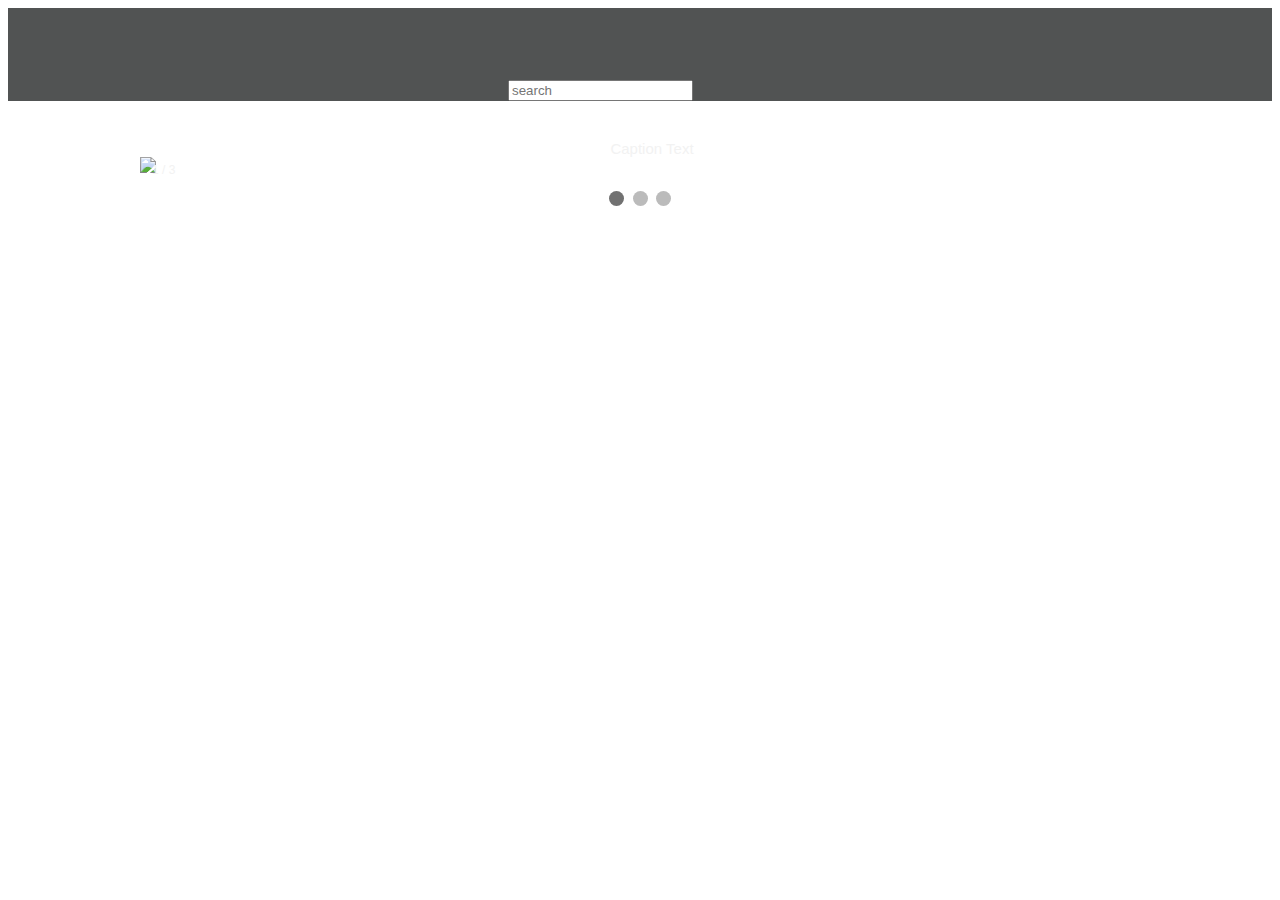
==== index.html @ 249c0993 "first commit" ====
<!DOCTYPE html>
<html lang="en">
<head>
    <meta charset="UTF-8">
    <meta http-equiv="X-UA-Compatible" content="IE=edge">
    <meta name="viewport" content="width=device-width, initial-scale=1.0">
    <title>Document</title>
    <link rel="stylesheet" type="text/css" href="style.css" >
    <script src="https://ajax.googleapis.com/ajax/libs/jquery/3.5.1/jquery.min.js"></script>
    <link href="https://cdn.jsdelivr.net/npm/bootstrap@5.0.1/dist/css/bootstrap.min.css" rel="stylesheet" integrity="sha384-+0n0xVW2eSR5OomGNYDnhzAbDsOXxcvSN1TPprVMTNDbiYZCxYbOOl7+AMvyTG2x" crossorigin="anonymous">
</head>
<body>
    
    <section >
       <br>
       <br>
       <br>
       <br>
       
       <div class="inputsearch">
        <input type="text" class="form-control" placeholder="search" aria-label="search" aria-describedby="addon-wrapping">
      </div>
      </section>
      <br>
      <br>
      <br>
      <div class="slideshow-container">

        <div class="mySlides fade">
          <div class="numbertext">1 / 3</div>
          <img src="https://www.pharmaciepolygone.com/media/image/d2/bf/1ee411caa024f28084e67fd01931.jpeg" style="width:100%">
          <div class="text">Caption Text</div>
        </div>
        
        <div class="mySlides fade">
          <div class="numbertext">2 / 3</div>
          <img src="https://www.pharmaciepolygone.com/media/image/84/a5/ddd36db304eead24b70badd9f525.jpeg" style="width:100%">
          <div class="text">Caption Two</div>
        </div>
        
        <div class="mySlides fade">
          <div class="numbertext">3 / 3</div>
          <img src="https://www.pharmaciepolygone.com/media/image/3f/13/361fc4d6ba26df4ca70700a60b70.jpeg" style="width:100%">
          <div class="text">Caption Three</div>
        </div>
        
        </div>
        <br>
        
        <div style="text-align:center">
          <span class="dot"></span> 
          <span class="dot"></span> 
          <span class="dot"></span> 
        </div>
      
        <script src="main.js"></script>
</body>
</html>
---- style.css ----
section
{
 background-color: rgb(81, 83, 83);
}
.inputsearch
{
    width: 250px;
    margin-left: 500px;
}

{box-sizing: border-box;}
body {font-family: Verdana, sans-serif;}
.mySlides {display: none;}
img {vertical-align: middle;}

/* Slideshow container */
.slideshow-container {
  max-width: 1000px;
  position: relative;
  margin: auto;
}

/* Caption text */
.text {
  color: #f2f2f2;
  font-size: 15px;
  padding: 8px 12px;
  position: absolute;
  bottom: 8px;
  width: 100%;
  text-align: center;
}

/* Number text (1/3 etc) */
.numbertext {
  color: #f2f2f2;
  font-size: 12px;
  padding: 8px 12px;
  position: absolute;
  top: 0;
}

/* The dots/bullets/indicators */
.dot {
  height: 15px;
  width: 15px;
  margin: 0 2px;
  background-color: #bbb;
  border-radius: 50%;
  display: inline-block;
  transition: background-color 0.6s ease;
}

.active {
  background-color: #717171;
}

/* Fading animation */
.fade {
  -webkit-animation-name: fade;
  -webkit-animation-duration: 1.5s;
  animation-name: fade;
  animation-duration: 1.5s;
}

@-webkit-keyframes fade {
  from {opacity: .4} 
  to {opacity: 1}
}

@keyframes fade {
  from {opacity: .4} 
  to {opacity: 1}
}

/* On smaller screens, decrease text size */
@media only screen and (max-width: 300px) {
  .text {font-size: 11px}
}
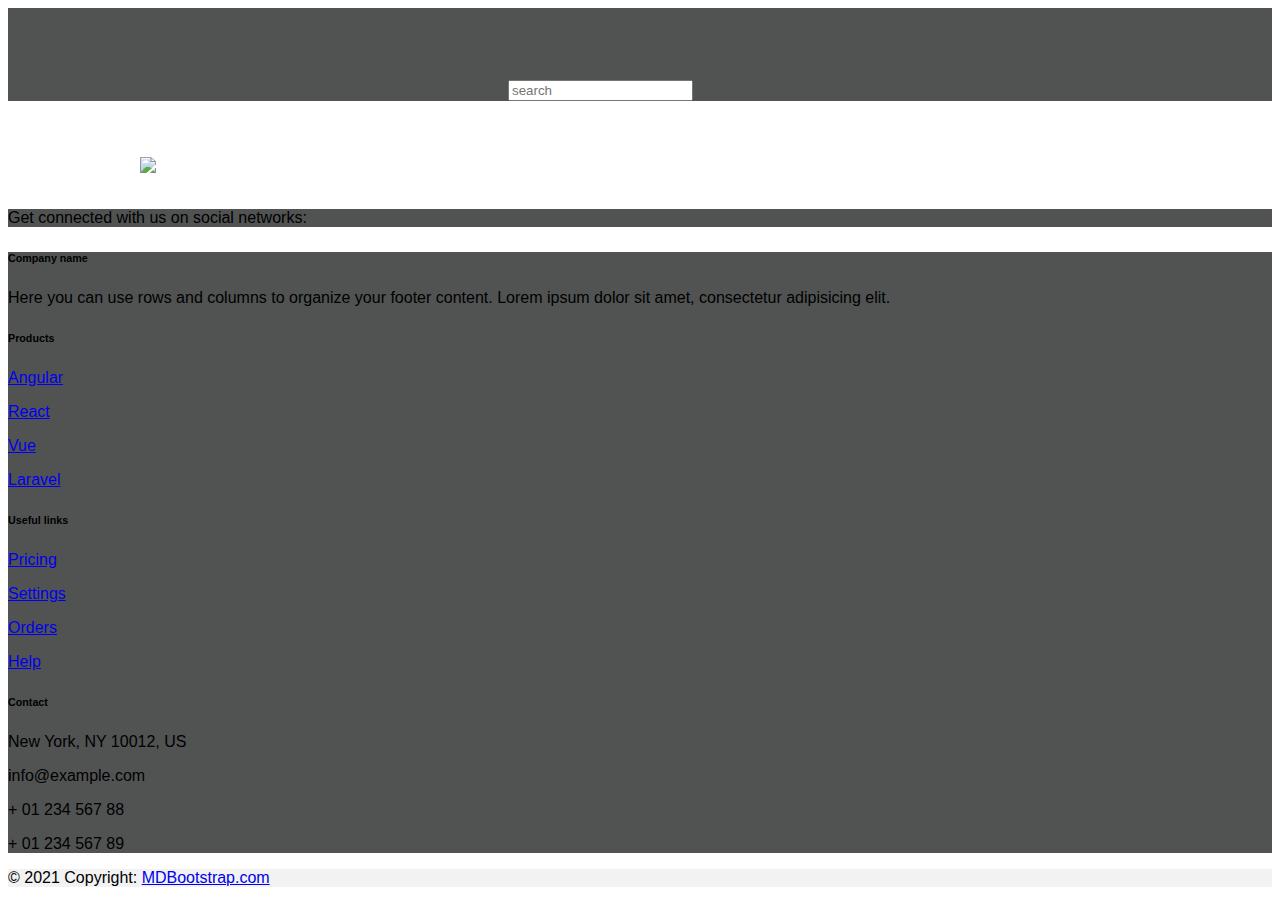
==== commit 819fe701: "v2" ====
--- a/index.html
+++ b/index.html
@@ -1,60 +1,201 @@
 <!DOCTYPE html>
 <html lang="en">
+
 <head>
-    <meta charset="UTF-8">
-    <meta http-equiv="X-UA-Compatible" content="IE=edge">
-    <meta name="viewport" content="width=device-width, initial-scale=1.0">
-    <title>Document</title>
-    <link rel="stylesheet" type="text/css" href="style.css" >
-    <script src="https://ajax.googleapis.com/ajax/libs/jquery/3.5.1/jquery.min.js"></script>
-    <link href="https://cdn.jsdelivr.net/npm/bootstrap@5.0.1/dist/css/bootstrap.min.css" rel="stylesheet" integrity="sha384-+0n0xVW2eSR5OomGNYDnhzAbDsOXxcvSN1TPprVMTNDbiYZCxYbOOl7+AMvyTG2x" crossorigin="anonymous">
+  <meta charset="UTF-8">
+  <meta http-equiv="X-UA-Compatible" content="IE=edge">
+  <meta name="viewport" content="width=device-width, initial-scale=1.0">
+  <title>Document</title>
+  <link rel="stylesheet" type="text/css" href="style.css">
+  <script src="https://ajax.googleapis.com/ajax/libs/jquery/3.5.1/jquery.min.js"></script>
+  <link href="https://cdn.jsdelivr.net/npm/bootstrap@5.0.1/dist/css/bootstrap.min.css" rel="stylesheet"
+    integrity="sha384-+0n0xVW2eSR5OomGNYDnhzAbDsOXxcvSN1TPprVMTNDbiYZCxYbOOl7+AMvyTG2x" crossorigin="anonymous">
 </head>
+
 <body>
+
+  <section>
+    <br>
+    <br>
+    <br>
+    <br>
+
+    <div class="inputsearch">
+      <input type="text" class="form-control" placeholder="search" aria-label="search"
+        aria-describedby="addon-wrapping">
+    </div>
+  </section>
+  <br>
+  <br>
+  <br>
+  <div class="slideshow-container">
+
+    <div class="mySlides fade">
+
+      <img src="https://www.pharmaciepolygone.com/media/image/d2/bf/1ee411caa024f28084e67fd01931.jpeg"
+        style="width:100%">
+
+    </div>
+
+    <div class="mySlides fade">
+
+      <img src="https://www.pharmaciepolygone.com/media/image/84/a5/ddd36db304eead24b70badd9f525.jpeg"
+        style="width:100%">
+
+    </div>
+
+    <div class="mySlides fade">
+
+      <img src="https://www.pharmaciepolygone.com/media/image/3f/13/361fc4d6ba26df4ca70700a60b70.jpeg"
+        style="width:100%">
+
+    </div>
+
+    <div class="mySlides fade">
+
+      <img src="https://www.pharmaciepolygone.com/media/image/6f/a3/d45132d93b7622eb661daadeebee.jpeg"
+        style="width:100%">
+
+    </div>
+
     
-    <section >
-       <br>
-       <br>
-       <br>
-       <br>
-       
-       <div class="inputsearch">
-        <input type="text" class="form-control" placeholder="search" aria-label="search" aria-describedby="addon-wrapping">
+
+  </div>
+  <br>
+
+  <div style="text-align:center">
+    <span class="dot"></span>
+    <span class="dot"></span>
+    <span class="dot"></span>
+    <span class="dot"></span>
+  </div>
+
+  <!-- Footer -->
+  <footer class="text-center text-lg-start bg-light text-muted">
+    <!-- Section: Social media -->
+    <section class="d-flex justify-content-center justify-content-lg-between p-4 border-bottom">
+      <!-- Left -->
+      <div class="me-5 d-none d-lg-block">
+        <span>Get connected with us on social networks:</span>
       </div>
-      </section>
-      <br>
-      <br>
-      <br>
-      <div class="slideshow-container">
-
-        <div class="mySlides fade">
-          <div class="numbertext">1 / 3</div>
-          <img src="https://www.pharmaciepolygone.com/media/image/d2/bf/1ee411caa024f28084e67fd01931.jpeg" style="width:100%">
-          <div class="text">Caption Text</div>
+      <!-- Left -->
+
+      <!-- Right -->
+      <div>
+        <a href="" class="me-4 text-reset">
+          <i class="fab fa-facebook-f"></i>
+        </a>
+        <a href="" class="me-4 text-reset">
+          <i class="fab fa-twitter"></i>
+        </a>
+        <a href="" class="me-4 text-reset">
+          <i class="fab fa-google"></i>
+        </a>
+        <a href="" class="me-4 text-reset">
+          <i class="fab fa-instagram"></i>
+        </a>
+        <a href="" class="me-4 text-reset">
+          <i class="fab fa-linkedin"></i>
+        </a>
+        <a href="" class="me-4 text-reset">
+          <i class="fab fa-github"></i>
+        </a>
+      </div>
+      <!-- Right -->
+    </section>
+    <!-- Section: Social media -->
+
+    <!-- Section: Links  -->
+    <section class="">
+      <div class="container text-center text-md-start mt-5">
+        <!-- Grid row -->
+        <div class="row mt-3">
+          <!-- Grid column -->
+          <div class="col-md-3 col-lg-4 col-xl-3 mx-auto mb-4">
+            <!-- Content -->
+            <h6 class="text-uppercase fw-bold mb-4">
+              <i class="fas fa-gem me-3"></i>Company name
+            </h6>
+            <p>
+              Here you can use rows and columns to organize your footer content. Lorem ipsum
+              dolor sit amet, consectetur adipisicing elit.
+            </p>
+          </div>
+          <!-- Grid column -->
+
+          <!-- Grid column -->
+          <div class="col-md-2 col-lg-2 col-xl-2 mx-auto mb-4">
+            <!-- Links -->
+            <h6 class="text-uppercase fw-bold mb-4">
+              Products
+            </h6>
+            <p>
+              <a href="#!" class="text-reset">Angular</a>
+            </p>
+            <p>
+              <a href="#!" class="text-reset">React</a>
+            </p>
+            <p>
+              <a href="#!" class="text-reset">Vue</a>
+            </p>
+            <p>
+              <a href="#!" class="text-reset">Laravel</a>
+            </p>
+          </div>
+          <!-- Grid column -->
+
+          <!-- Grid column -->
+          <div class="col-md-3 col-lg-2 col-xl-2 mx-auto mb-4">
+            <!-- Links -->
+            <h6 class="text-uppercase fw-bold mb-4">
+              Useful links
+            </h6>
+            <p>
+              <a href="#!" class="text-reset">Pricing</a>
+            </p>
+            <p>
+              <a href="#!" class="text-reset">Settings</a>
+            </p>
+            <p>
+              <a href="#!" class="text-reset">Orders</a>
+            </p>
+            <p>
+              <a href="#!" class="text-reset">Help</a>
+            </p>
+          </div>
+          <!-- Grid column -->
+
+          <!-- Grid column -->
+          <div class="col-md-4 col-lg-3 col-xl-3 mx-auto mb-md-0 mb-4">
+            <!-- Links -->
+            <h6 class="text-uppercase fw-bold mb-4">
+              Contact
+            </h6>
+            <p><i class="fas fa-home me-3"></i> New York, NY 10012, US</p>
+            <p>
+              <i class="fas fa-envelope me-3"></i>
+              info@example.com
+            </p>
+            <p><i class="fas fa-phone me-3"></i> + 01 234 567 88</p>
+            <p><i class="fas fa-print me-3"></i> + 01 234 567 89</p>
+          </div>
+          <!-- Grid column -->
         </div>
-        
-        <div class="mySlides fade">
-          <div class="numbertext">2 / 3</div>
-          <img src="https://www.pharmaciepolygone.com/media/image/84/a5/ddd36db304eead24b70badd9f525.jpeg" style="width:100%">
-          <div class="text">Caption Two</div>
-        </div>
-        
-        <div class="mySlides fade">
-          <div class="numbertext">3 / 3</div>
-          <img src="https://www.pharmaciepolygone.com/media/image/3f/13/361fc4d6ba26df4ca70700a60b70.jpeg" style="width:100%">
-          <div class="text">Caption Three</div>
-        </div>
-        
-        </div>
-        <br>
-        
-        <div style="text-align:center">
-          <span class="dot"></span> 
-          <span class="dot"></span> 
-          <span class="dot"></span> 
-        </div>
-      
-        <script src="main.js"></script>
+        <!-- Grid row -->
+      </div>
+    </section>
+    <!-- Section: Links  -->
+
+    <!-- Copyright -->
+    <div class="text-center p-4" style="background-color: rgba(0, 0, 0, 0.05);">
+      © 2021 Copyright:
+      <a class="text-reset fw-bold" href="https://mdbootstrap.com/">MDBootstrap.com</a>
+    </div>
+    <!-- Copyright -->
+  </footer>
+  <!-- Footer -->
+
+  <script src="main.js"></script>
 </body>
-</html>
-
-
+
+</html>--- a/style.css
+++ b/style.css
@@ -1,4 +1,3 @@
-
 section
 {
  background-color: rgb(81, 83, 83);
@@ -48,7 +47,7 @@
   margin: 0 2px;
   background-color: #bbb;
   border-radius: 50%;
-  display: inline-block;
+  display: hide;
   transition: background-color 0.6s ease;
 }
 
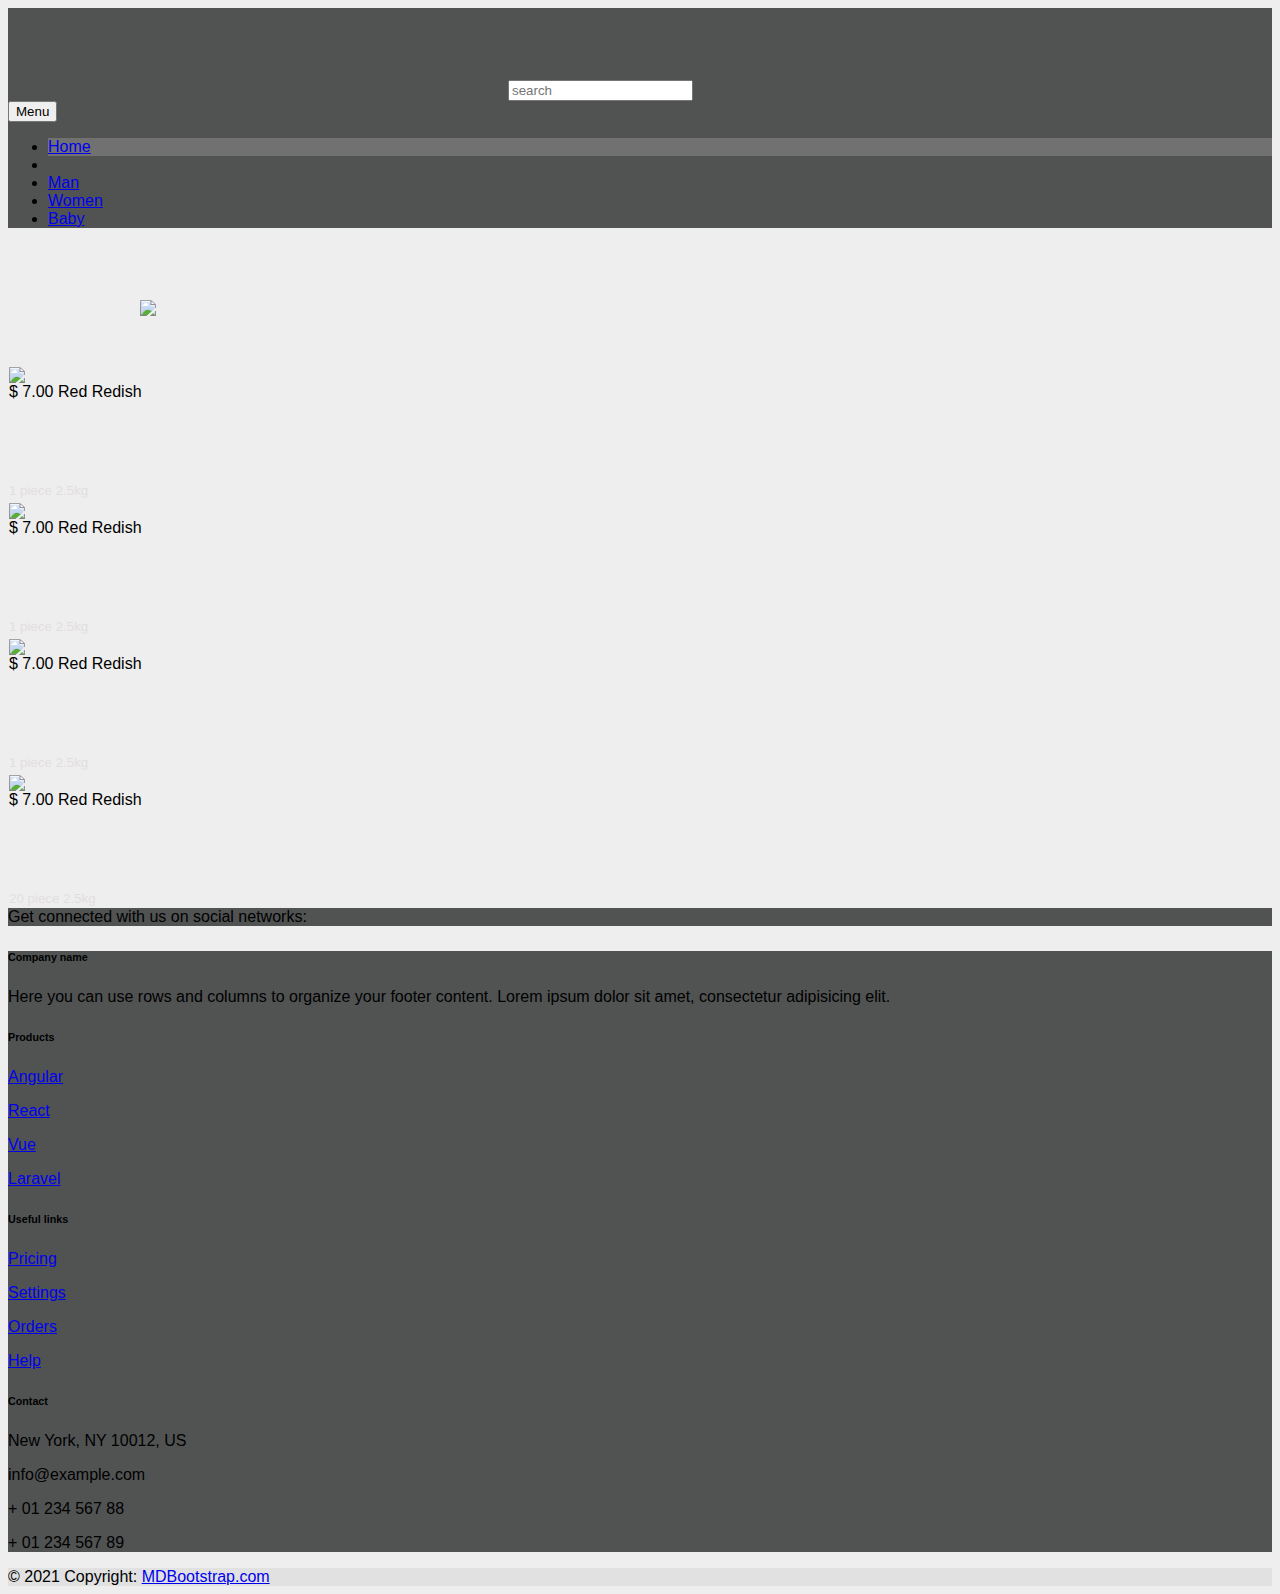
==== commit 84ede33b: "v3" ====
--- a/index.html
+++ b/index.html
@@ -10,10 +10,10 @@
   <script src="https://ajax.googleapis.com/ajax/libs/jquery/3.5.1/jquery.min.js"></script>
   <link href="https://cdn.jsdelivr.net/npm/bootstrap@5.0.1/dist/css/bootstrap.min.css" rel="stylesheet"
     integrity="sha384-+0n0xVW2eSR5OomGNYDnhzAbDsOXxcvSN1TPprVMTNDbiYZCxYbOOl7+AMvyTG2x" crossorigin="anonymous">
+    <script src="https://kit.fontawesome.com/3cbb377a2d.js" crossorigin="anonymous"></script>
 </head>
 
 <body>
-
   <section>
     <br>
     <br>
@@ -24,7 +24,42 @@
       <input type="text" class="form-control" placeholder="search" aria-label="search"
         aria-describedby="addon-wrapping">
     </div>
+
   </section>
+  <section class="ftco-section">
+		<div class="container">
+			<div class="row justify-content-center">
+				<div class="col-md-6 text-center mb-5">
+				
+				</div>
+			</div>
+		</div>
+		
+		
+		<nav class="navbar navbar-expand-lg navbar-dark ftco_navbar bg-dark ftco-navbar-light" id="ftco-navbar">
+	    <div class="container">
+	    
+	      <button class="navbar-toggler" type="button" data-toggle="collapse" data-target="#ftco-nav" aria-controls="ftco-nav" aria-expanded="false" aria-label="Toggle navigation">
+	        <span class="fa fa-bars"></span> Menu
+	      </button>
+			
+	      <div class="collapse navbar-collapse" id="ftco-nav">
+	        <ul class="navbar-nav mr-auto">
+	        	<li class="nav-item active"><a href="#" class="nav-link">Home</a></li>
+	        	<li class="nav-item dropdown">
+  
+            </li>
+	        	<li class="nav-item"><a href="#" class="nav-link">Man</a></li>
+	        	<li class="nav-item"><a href="#" class="nav-link">Women</a></li>
+	          <li class="nav-item"><a href="#" class="nav-link">Baby</a></li>
+	        </ul>
+	      </div>
+	    </div>
+	  </nav>
+    <!-- END nav -->
+    
+
+	</section>
   <br>
   <br>
   <br>
@@ -69,6 +104,62 @@
     <span class="dot"></span>
     <span class="dot"></span>
   </div>
+
+<!-- cards -->
+<div class="wrapper">
+  <div class="container">
+      <div class="row g-1">
+          <div class="col-md-3">
+              <div class="card p-3">
+                  <div class="text-center"> <img src="https://i5.walmartimages.com/asr/3869c82d-5f6e-4d39-8feb-cca23a73bcc5_1.530c097c641fec3ec34c67d48a6fe003.jpeg?odnHeight=450&odnWidth=450&odnBg=ffffff" width="200"> </div>
+                  <div class="product-details"> <span class="font-weight-bold d-block">$ 7.00</span> <span>Red Redish</span>
+                      <div class="buttons d-flex flex-row">
+                          <div class="cart"><i class="fa fa-shopping-cart"></i></div> <button class="btn btn-success cart-button btn-block"><span class="dot">1</span>Add to cart </button>
+                      </div>
+                      <div class="weight"> <small>1 piece 2.5kg</small> </div>
+                  </div>
+              </div>
+          </div>
+          <div class="col-md-3">
+              <div class="card p-3">
+                  <div class="text-center"> <img src="https://i.imgur.com/ZRUetRF.jpg" width="200"> </div>
+                  <div class="product-details"> <span class="font-weight-bold d-block">$ 7.00</span> <span>Red Redish</span>
+                      <div class="buttons d-flex flex-row">
+                          <div class="cart"><i class="fa fa-shopping-cart"></i></div> <button class="btn btn-success cart-button btn-block"><span class="dot">1</span>Add to cart </button>
+                      </div>
+                      <div class="weight"> <small>1 piece 2.5kg</small> </div>
+                  </div>
+              </div>
+          </div>
+          <div class="col-md-3">
+              <div class="card p-3">
+                  <div class="text-center"> <img src="https://i.imgur.com/0M7pldG.jpg" width="200"> </div>
+                  <div class="product-details"> <span class="font-weight-bold d-block">$ 7.00</span> <span>Red Redish</span>
+                      <div class="buttons d-flex flex-row">
+                          <div class="cart"><i class="fa fa-shopping-cart"></i></div> <button class="btn btn-success cart-button btn-block"><span class="dot">1</span>Add to cart </button>
+                      </div>
+                      <div class="weight"> <small>1 piece 2.5kg</small> </div>
+                  </div>
+              </div>
+          </div>
+          <div class="col-md-3">
+              <div class="card p-3">
+                  <div class="text-center"> <img src="https://i.imgur.com/emb60L5.jpg" width="200"> </div>
+                  <div class="product-details"> <span class="font-weight-bold d-block">$ 7.00</span> <span>Red Redish</span>
+                      <div class="buttons d-flex flex-row">
+                          <div class="cart"><i class="fa fa-shopping-cart"></i></div> <button class="btn btn-success cart-button btn-block"><span class="dot">1</span>Add to cart </button>
+                      </div>
+                      <div class="weight"> <small>20 piece 2.5kg</small> </div>
+                  </div>
+              </div>
+          </div>
+      </div>
+  </div>
+</div>
+<!-- cards -->
+  
+
+  
 
   <!-- Footer -->
   <footer class="text-center text-lg-start bg-light text-muted">
--- a/style.css
+++ b/style.css
@@ -77,3 +77,131 @@
 @media only screen and (max-width: 300px) {
   .text {font-size: 11px}
 }
+  
+
+
+
+/* cards*/
+
+body {
+    background: #eee
+}
+
+.wrapper {
+    margin-top: 30px
+}
+
+.card {
+    border: 1px solid #eee;
+    cursor: pointer
+}
+
+.weight {
+    margin-top: -65px;
+    transition: all 0.5s
+}
+
+.weight small {
+    color: #e2dede
+}
+
+.buttons {
+    padding: 10px;
+    background-color: #d6d4d44f;
+    border-radius: 4px;
+    position: relative;
+    margin-top: 7px;
+    opacity: 0;
+    transition: all 0.8s
+}
+
+.dot {
+    height: 14px;
+    width: 14px;
+    background-color: green;
+    border-radius: 50%;
+    position: absolute;
+    left: 27%;
+    display: flex;
+    justify-content: center;
+    align-items: center;
+    font-size: 8px;
+    color: #fff;
+    opacity: 0
+}
+
+.cart-button {
+    height: 48px
+}
+
+.cart-button:focus {
+    box-shadow: none
+}
+
+.cart {
+    position: relative;
+    height: 48px !important;
+    width: 50px;
+    margin-right: 8px;
+    display: flex;
+    justify-content: center;
+    align-items: center;
+    background-color: #fff;
+    padding: 11px;
+    border-radius: 5px;
+    font-size: 14px;
+    transition: 1s ease-in-out;
+    overflow: hidden
+}
+
+.cart-button.clicked span.dot {
+    animation: item 0.3s ease-in forwards
+}
+
+@keyframes item {
+    0% {
+        opacity: 1;
+        top: 30%;
+        left: 30%
+    }
+
+    25% {
+        opacity: 1;
+        left: 26%;
+        top: 0%
+    }
+
+    50% {
+        opacity: 1;
+        left: 23%;
+        top: -22%
+    }
+
+    75% {
+        opacity: 1;
+        left: 19%;
+        top: -18%
+    }
+
+    100% {
+        opacity: 1;
+        left: 14%;
+        top: 28%
+    }
+}
+
+.card:hover .buttons {
+    opacity: 1
+}
+
+.card:hover .weight {
+    margin-top: 10px
+}
+
+.card:hover {
+    transform: scale(1.04);
+    z-index: 2;
+    overflow: hidden
+}
+
+
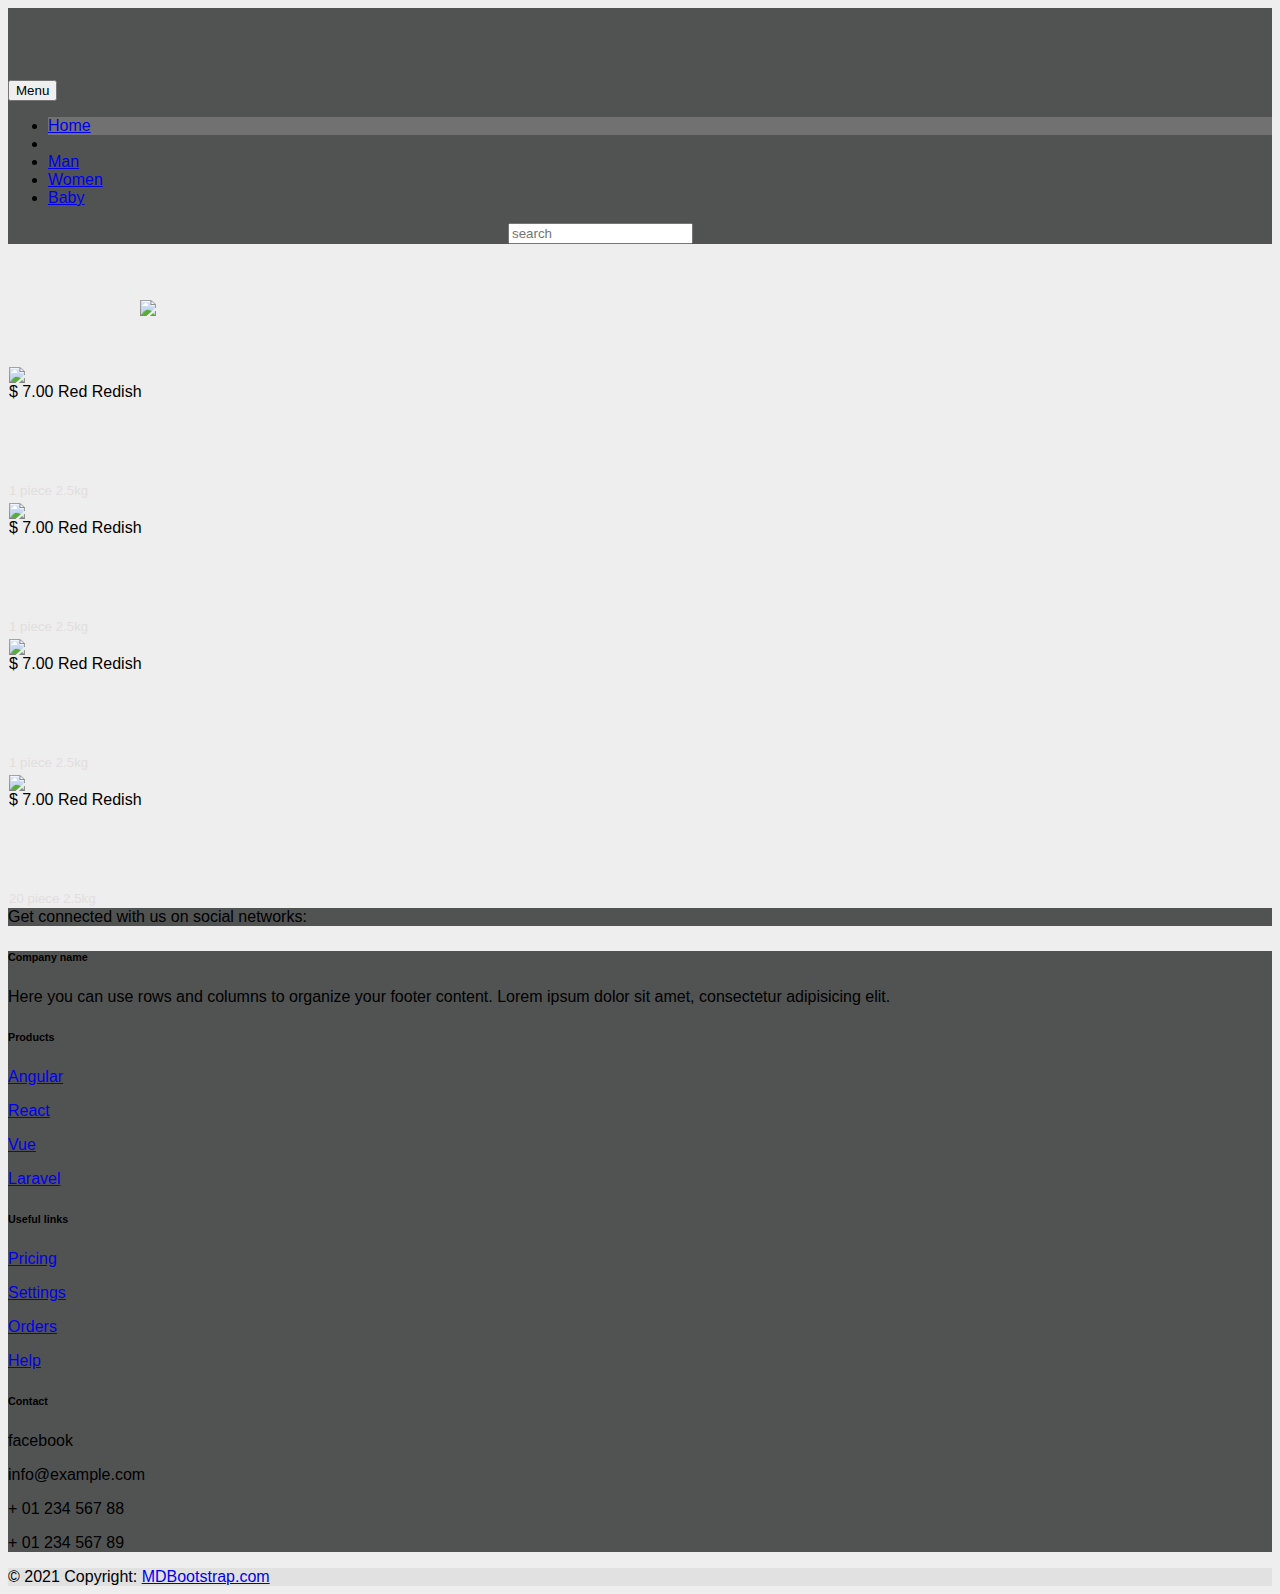
==== commit d0407d3c: "search" ====
--- a/index.html
+++ b/index.html
@@ -20,10 +20,7 @@
     <br>
     <br>
 
-    <div class="inputsearch">
-      <input type="text" class="form-control" placeholder="search" aria-label="search"
-        aria-describedby="addon-wrapping">
-    </div>
+    
 
   </section>
   <section class="ftco-section">
@@ -54,6 +51,10 @@
 	          <li class="nav-item"><a href="#" class="nav-link">Baby</a></li>
 	        </ul>
 	      </div>
+        <div class="inputsearch">
+          <input type="text" class="form-control" placeholder="search" aria-label="search"
+            aria-describedby="addon-wrapping">
+        </div>
 	    </div>
 	  </nav>
     <!-- END nav -->
@@ -262,7 +263,9 @@
             <h6 class="text-uppercase fw-bold mb-4">
               Contact
             </h6>
-            <p><i class="fas fa-home me-3"></i> New York, NY 10012, US</p>
+            <p>     <a href="https://www.facebook.com/samar.zribi.180" class="me-4 text-reset">
+              <i class="fab fa-facebook-f"></i>
+            </a>facebook</p>
             <p>
               <i class="fas fa-envelope me-3"></i>
               info@example.com
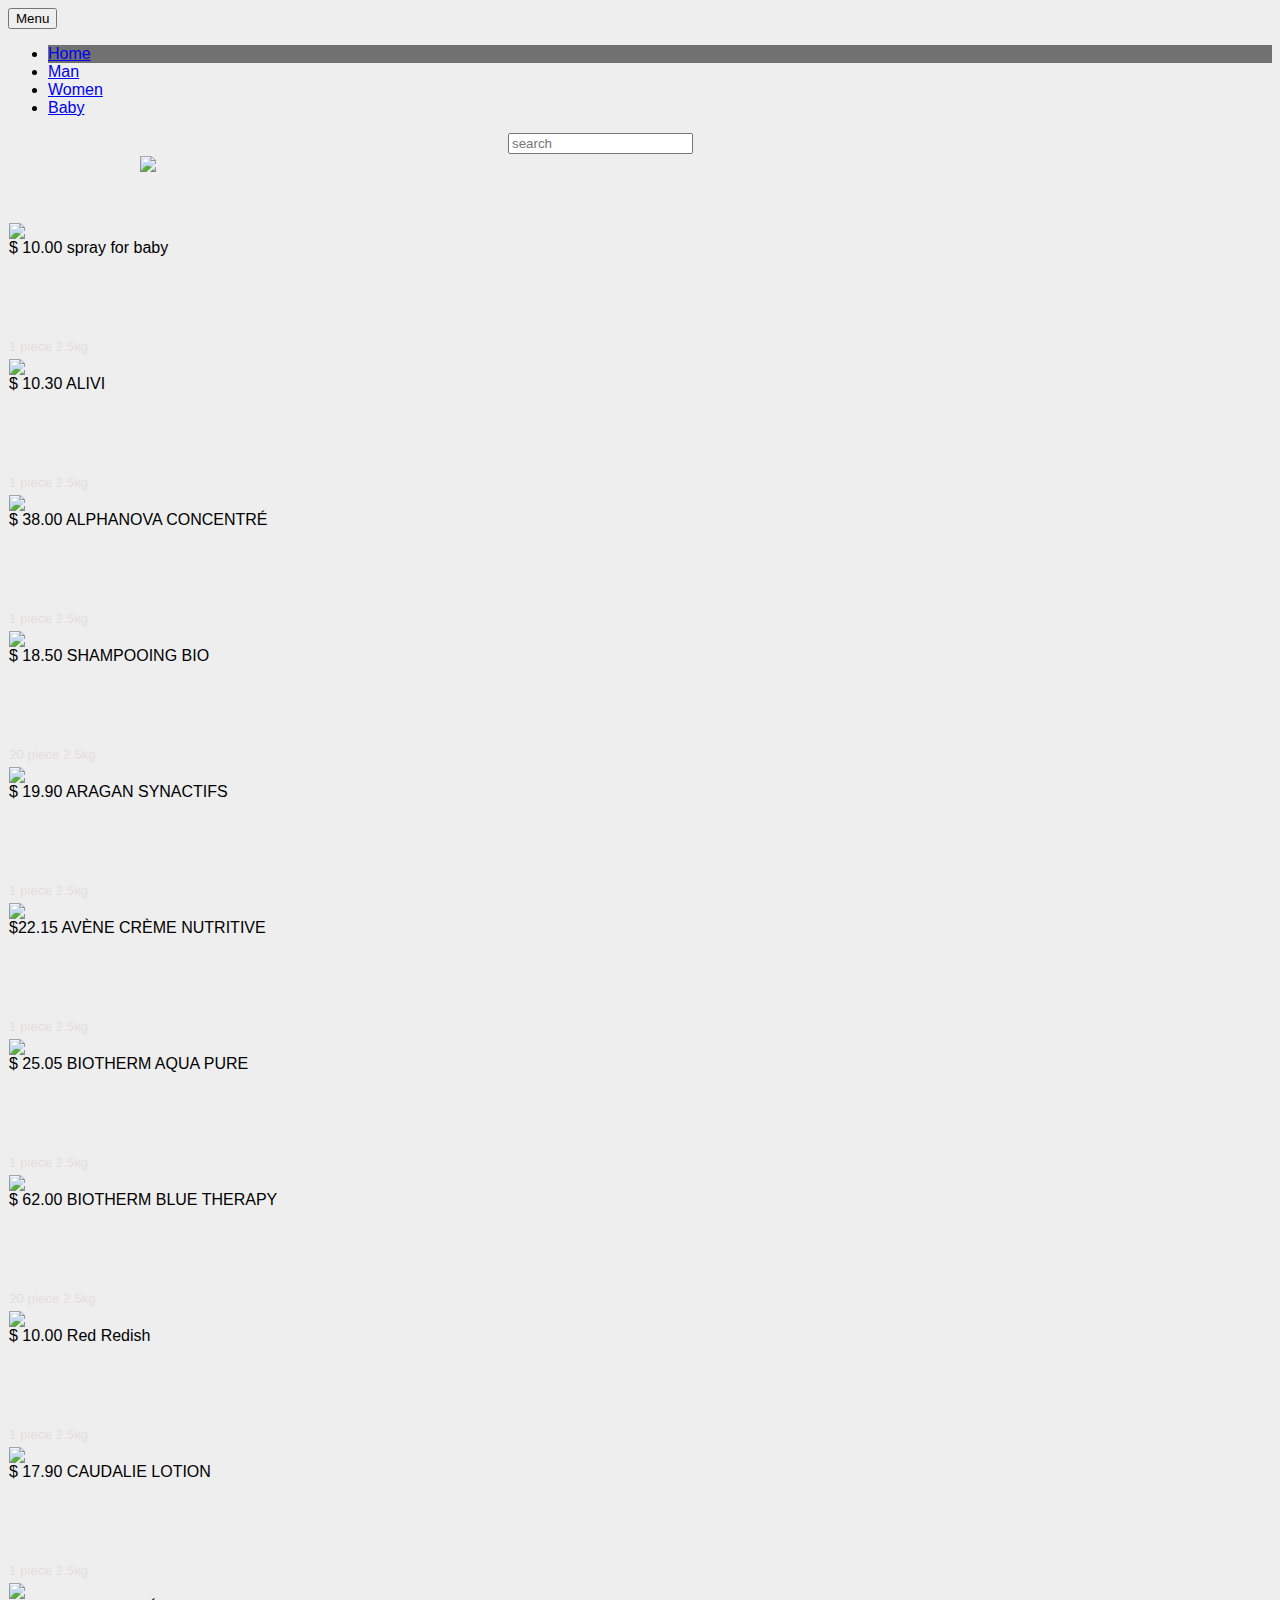
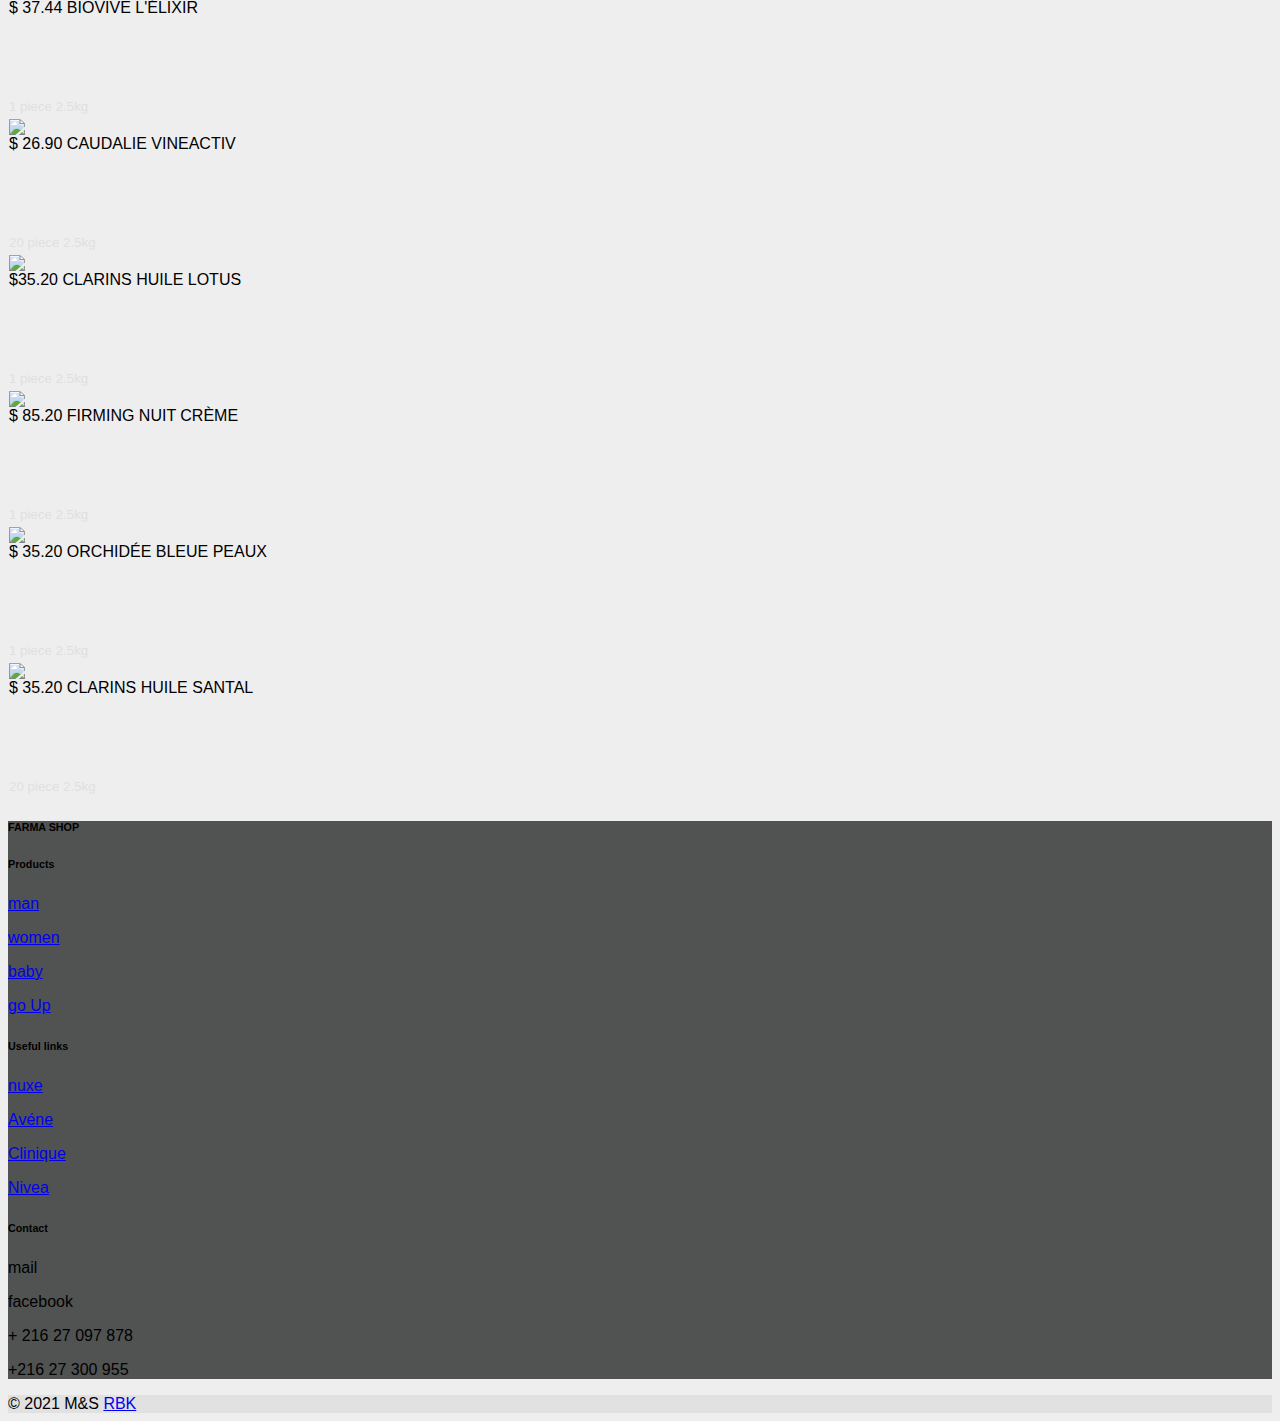
==== commit 2fb17e0a: "FinalV" ====
--- a/index.html
+++ b/index.html
@@ -14,24 +14,6 @@
 </head>
 
 <body>
-  <section>
-    <br>
-    <br>
-    <br>
-    <br>
-
-    
-
-  </section>
-  <section class="ftco-section">
-		<div class="container">
-			<div class="row justify-content-center">
-				<div class="col-md-6 text-center mb-5">
-				
-				</div>
-			</div>
-		</div>
-		
 		
 		<nav class="navbar navbar-expand-lg navbar-dark ftco_navbar bg-dark ftco-navbar-light" id="ftco-navbar">
 	    <div class="container">
@@ -43,27 +25,17 @@
 	      <div class="collapse navbar-collapse" id="ftco-nav">
 	        <ul class="navbar-nav mr-auto">
 	        	<li class="nav-item active"><a href="#" class="nav-link">Home</a></li>
-	        	<li class="nav-item dropdown">
-  
-            </li>
-	        	<li class="nav-item"><a href="#" class="nav-link">Man</a></li>
-	        	<li class="nav-item"><a href="#" class="nav-link">Women</a></li>
-	          <li class="nav-item"><a href="#" class="nav-link">Baby</a></li>
+	        	<li class="nav-item"><a href="man.html" class="nav-link">Man</a></li>
+	        	<li class="nav-item"><a href="women.html" class="nav-link">Women</a></li>
+	          <li class="nav-item"><a href="baby.html" class="nav-link">Baby</a></li>
 	        </ul>
 	      </div>
-        <div class="inputsearch">
-          <input type="text" class="form-control" placeholder="search" aria-label="search"
-            aria-describedby="addon-wrapping">
+        <div class="inputsearch" >
+          <input id="myinputs" type="text" class="form-control" placeholder="search">
         </div>
 	    </div>
 	  </nav>
     <!-- END nav -->
-    
-
-	</section>
-  <br>
-  <br>
-  <br>
   <div class="slideshow-container">
 
     <div class="mySlides fade">
@@ -113,40 +85,172 @@
           <div class="col-md-3">
               <div class="card p-3">
                   <div class="text-center"> <img src="https://i5.walmartimages.com/asr/3869c82d-5f6e-4d39-8feb-cca23a73bcc5_1.530c097c641fec3ec34c67d48a6fe003.jpeg?odnHeight=450&odnWidth=450&odnBg=ffffff" width="200"> </div>
-                  <div class="product-details"> <span class="font-weight-bold d-block">$ 7.00</span> <span>Red Redish</span>
-                      <div class="buttons d-flex flex-row">
-                          <div class="cart"><i class="fa fa-shopping-cart"></i></div> <button class="btn btn-success cart-button btn-block"><span class="dot">1</span>Add to cart </button>
-                      </div>
-                      <div class="weight"> <small>1 piece 2.5kg</small> </div>
-                  </div>
-              </div>
-          </div>
-          <div class="col-md-3">
-              <div class="card p-3">
-                  <div class="text-center"> <img src="https://i.imgur.com/ZRUetRF.jpg" width="200"> </div>
-                  <div class="product-details"> <span class="font-weight-bold d-block">$ 7.00</span> <span>Red Redish</span>
-                      <div class="buttons d-flex flex-row">
-                          <div class="cart"><i class="fa fa-shopping-cart"></i></div> <button class="btn btn-success cart-button btn-block"><span class="dot">1</span>Add to cart </button>
-                      </div>
-                      <div class="weight"> <small>1 piece 2.5kg</small> </div>
-                  </div>
-              </div>
-          </div>
-          <div class="col-md-3">
-              <div class="card p-3">
-                  <div class="text-center"> <img src="https://i.imgur.com/0M7pldG.jpg" width="200"> </div>
-                  <div class="product-details"> <span class="font-weight-bold d-block">$ 7.00</span> <span>Red Redish</span>
-                      <div class="buttons d-flex flex-row">
-                          <div class="cart"><i class="fa fa-shopping-cart"></i></div> <button class="btn btn-success cart-button btn-block"><span class="dot">1</span>Add to cart </button>
-                      </div>
-                      <div class="weight"> <small>1 piece 2.5kg</small> </div>
-                  </div>
-              </div>
-          </div>
-          <div class="col-md-3">
-              <div class="card p-3">
-                  <div class="text-center"> <img src="https://i.imgur.com/emb60L5.jpg" width="200"> </div>
-                  <div class="product-details"> <span class="font-weight-bold d-block">$ 7.00</span> <span>Red Redish</span>
+                  <div class="product-details"> <span class="font-weight-bold d-block">$ 10.00</span> <span>spray for baby</span>
+                      <div class="buttons d-flex flex-row">
+                          <div class="cart"><i class="fa fa-shopping-cart"></i></div> <button class="btn btn-success cart-button btn-block"><span class="dot">1</span>Add to cart </button>
+                      </div>
+                      <div class="weight"> <small>1 piece 2.5kg</small> </div>
+                  </div>
+              </div>
+          </div>
+          <div class="col-md-3">
+              <div class="card p-3">
+                  <div class="text-center"> <img src="https://www.pharmaciepolygone.com/media/cache/sylius_shop_product_thumbnail/53/21/1b90d83301fec8f8596936627b3b.jpeg" width="200"> </div>
+                  <div class="product-details"> <span class="font-weight-bold d-block">$ 10.30</span> <span>ALIVI</span>
+                      <div class="buttons d-flex flex-row">
+                          <div class="cart"><i class="fa fa-shopping-cart"></i></div> <button class="btn btn-success cart-button btn-block"><span class="dot">1</span>Add to cart </button>
+                      </div>
+                      <div class="weight"> <small>1 piece 2.5kg</small> </div>
+                  </div>
+              </div>
+          </div>
+          <div class="col-md-3">
+              <div class="card p-3">
+                  <div class="text-center"> <img src="https://www.pharmaciepolygone.com/media/cache/sylius_shop_product_thumbnail/9c/5e/20e80c49f094e8e76dea93dbf55b.jpeg" width="200"> </div>
+                  <div class="product-details"> <span class="font-weight-bold d-block">$ 38.00</span> <span>ALPHANOVA CONCENTRÉ</span>
+                      <div class="buttons d-flex flex-row">
+                          <div class="cart"><i class="fa fa-shopping-cart"></i></div> <button class="btn btn-success cart-button btn-block"><span class="dot">1</span>Add to cart </button>
+                      </div>
+                      <div class="weight"> <small>1 piece 2.5kg</small> </div>
+                  </div>
+              </div>
+          </div>
+          <div class="col-md-3">
+              <div class="card p-3">
+                  <div class="text-center"> <img src="https://www.pharmaciepolygone.com/media/cache/sylius_shop_product_thumbnail/35/48/0b3b7f90d97f200c97d384bc2d7c.jpeg" width="200"> </div>
+                  <div class="product-details"> <span class="font-weight-bold d-block">$ 18.50</span> <span>SHAMPOOING BIO</span>
+                      <div class="buttons d-flex flex-row">
+                          <div class="cart"><i class="fa fa-shopping-cart"></i></div> <button class="btn btn-success cart-button btn-block"><span class="dot">1</span>Add to cart </button>
+                      </div>
+                      <div class="weight"> <small>20 piece 2.5kg</small> </div>
+                  </div>
+              </div>
+          </div>
+          <div class="col-md-3">
+              <div class="card p-3">
+                  <div class="text-center"> <img src="https://www.pharmaciepolygone.com/media/cache/sylius_shop_product_thumbnail/1d/c0/a5aff963727916a235d04c65f6f9.jpeg" width="200"> </div>
+                  <div class="product-details"> <span class="font-weight-bold d-block">$ 19.90</span> <span>ARAGAN SYNACTIFS</span>
+                      <div class="buttons d-flex flex-row">
+                          <div class="cart"><i class="fa fa-shopping-cart"></i></div> <button class="btn btn-success cart-button btn-block"><span class="dot">1</span>Add to cart </button>
+                      </div>
+                      <div class="weight"> <small>1 piece 2.5kg</small> </div>
+                  </div>
+              </div>
+          </div>
+          <div class="col-md-3">
+              <div class="card p-3">
+                  <div class="text-center"> <img src="https://www.pharmaciepolygone.com/media/cache/sylius_shop_product_thumbnail/82/b9/bcd8729ec5f4c4379224a02d3be7.png" width="200"> </div>
+                  <div class="product-details"> <span class="font-weight-bold d-block">$22.15</span> <span>AVÈNE CRÈME NUTRITIVE</span>
+                      <div class="buttons d-flex flex-row">
+                          <div class="cart"><i class="fa fa-shopping-cart"></i></div> <button class="btn btn-success cart-button btn-block"><span class="dot">1</span>Add to cart </button>
+                      </div>
+                      <div class="weight"> <small>1 piece 2.5kg</small> </div>
+                  </div>
+              </div>
+          </div>
+          <div class="col-md-3">
+              <div class="card p-3">
+                  <div class="text-center"> <img src="https://www.pharmaciepolygone.com/media/cache/sylius_shop_product_thumbnail/27/4b/e822fc57371b7aa479e701e27b1f.jpeg" width="200"> </div>
+                  <div class="product-details"> <span class="font-weight-bold d-block">$ 25.05 </span> <span>BIOTHERM AQUA PURE</span>
+                      <div class="buttons d-flex flex-row">
+                          <div class="cart"><i class="fa fa-shopping-cart"></i></div> <button class="btn btn-success cart-button btn-block"><span class="dot">1</span>Add to cart </button>
+                      </div>
+                      <div class="weight"> <small>1 piece 2.5kg</small> </div>
+                  </div>
+              </div>
+          </div>
+          <div class="col-md-3">
+              <div class="card p-3">
+                  <div class="text-center"> <img src="https://www.pharmaciepolygone.com/media/cache/sylius_shop_product_thumbnail/fc/18/b84b7f8a7d808d9320789e6319d6.jpeg" width="200"> </div>
+                  <div class="product-details"> <span class="font-weight-bold d-block">$ 62.00</span> <span>BIOTHERM BLUE THERAPY</span>
+                      <div class="buttons d-flex flex-row">
+                          <div class="cart"><i class="fa fa-shopping-cart"></i></div> <button class="btn btn-success cart-button btn-block"><span class="dot">1</span>Add to cart </button>
+                      </div>
+                      <div class="weight"> <small>20 piece 2.5kg</small> </div>
+                  </div>
+              </div>
+          </div>
+          <div class="col-md-3">
+              <div class="card p-3">
+                  <div class="text-center"> <img src="https://i5.walmartimages.com/asr/3869c82d-5f6e-4d39-8feb-cca23a73bcc5_1.530c097c641fec3ec34c67d48a6fe003.jpeg?odnHeight=450&odnWidth=450&odnBg=ffffff" width="200"> </div>
+                  <div class="product-details"> <span class="font-weight-bold d-block">$ 10.00</span> <span>Red Redish</span>
+                      <div class="buttons d-flex flex-row">
+                          <div class="cart"><i class="fa fa-shopping-cart"></i></div> <button class="btn btn-success cart-button btn-block"><span class="dot">1</span>Add to cart </button>
+                      </div>
+                      <div class="weight"> <small>1 piece 2.5kg</small> </div>
+                  </div>
+              </div>
+          </div>
+          <div class="col-md-3">
+              <div class="card p-3">
+                  <div class="text-center"> <img src="https://www.pharmaciepolygone.com/media/cache/sylius_shop_product_thumbnail/89/3c/1f8a7e76b3f6a1a8c8397ab709b5.jpeg" width="200"> </div>
+                  <div class="product-details"> <span class="font-weight-bold d-block">$ 17.90 </span> <span>CAUDALIE LOTION</span>
+                      <div class="buttons d-flex flex-row">
+                          <div class="cart"><i class="fa fa-shopping-cart"></i></div> <button class="btn btn-success cart-button btn-block"><span class="dot">1</span>Add to cart </button>
+                      </div>
+                      <div class="weight"> <small>1 piece 2.5kg</small> </div>
+                  </div>
+              </div>
+          </div>
+          <div class="col-md-3">
+              <div class="card p-3">
+                  <div class="text-center"> <img src="https://www.pharmaciepolygone.com/media/cache/sylius_shop_product_thumbnail/b7/a5/11ab01196ae8ea2544e4d12dce36.jpeg" width="200"> </div>
+                  <div class="product-details"> <span class="font-weight-bold d-block">$ 37.44 </span> <span>BIOVIVE L'ÉLIXIR</span>
+                      <div class="buttons d-flex flex-row">
+                          <div class="cart"><i class="fa fa-shopping-cart"></i></div> <button class="btn btn-success cart-button btn-block"><span class="dot">1</span>Add to cart </button>
+                      </div>
+                      <div class="weight"> <small>1 piece 2.5kg</small> </div>
+                  </div>
+              </div>
+          </div>
+          <div class="col-md-3">
+              <div class="card p-3">
+                  <div class="text-center"> <img src="https://www.pharmaciepolygone.com/media/cache/sylius_shop_product_thumbnail/6f/92/e65c480e583e2f032719a6502ba6.jpeg" width="200"> </div>
+                  <div class="product-details"> <span class="font-weight-bold d-block">$ 26.90</span> <span>CAUDALIE VINEACTIV</span>
+                      <div class="buttons d-flex flex-row">
+                          <div class="cart"><i class="fa fa-shopping-cart"></i></div> <button class="btn btn-success cart-button btn-block"><span class="dot">1</span>Add to cart </button>
+                      </div>
+                      <div class="weight"> <small>20 piece 2.5kg</small> </div>
+                  </div>
+              </div>
+          </div>
+          <div class="col-md-3">
+              <div class="card p-3">
+                  <div class="text-center"> <img src="https://www.pharmaciepolygone.com/media/cache/sylius_shop_product_thumbnail/41/34/2dcf844914739d0c2b9bf5e24bfa.jpeg" width="200"> </div>
+                  <div class="product-details"> <span class="font-weight-bold d-block">$35.20</span> <span>CLARINS HUILE LOTUS</span>
+                      <div class="buttons d-flex flex-row">
+                          <div class="cart"><i class="fa fa-shopping-cart"></i></div> <button class="btn btn-success cart-button btn-block"><span class="dot">1</span>Add to cart </button>
+                      </div>
+                      <div class="weight"> <small>1 piece 2.5kg</small> </div>
+                  </div>
+              </div>
+          </div>
+          <div class="col-md-3">
+              <div class="card p-3">
+                  <div class="text-center"> <img src="https://www.pharmaciepolygone.com/media/cache/sylius_shop_product_thumbnail/b2/1e/2660d8f47e250894d5180611b999.jpeg" width="200"> </div>
+                  <div class="product-details"> <span class="font-weight-bold d-block">$ 85.20 </span> <span>FIRMING NUIT CRÈME</span>
+                      <div class="buttons d-flex flex-row">
+                          <div class="cart"><i class="fa fa-shopping-cart"></i></div> <button class="btn btn-success cart-button btn-block"><span class="dot">1</span>Add to cart </button>
+                      </div>
+                      <div class="weight"> <small>1 piece 2.5kg</small> </div>
+                  </div>
+              </div>
+          </div>
+          <div class="col-md-3">
+              <div class="card p-3">
+                  <div class="text-center"> <img src="https://www.pharmaciepolygone.com/media/cache/sylius_shop_product_thumbnail/08/94/8e77e57c37f16dfa15632d79f3f8.jpeg" width="200"> </div>
+                  <div class="product-details"> <span class="font-weight-bold d-block">$ 35.20</span> <span> ORCHIDÉE BLEUE PEAUX</span>
+                      <div class="buttons d-flex flex-row">
+                          <div class="cart"><i class="fa fa-shopping-cart"></i></div> <button class="btn btn-success cart-button btn-block"><span class="dot">1</span>Add to cart </button>
+                      </div>
+                      <div class="weight"> <small>1 piece 2.5kg</small> </div>
+                  </div>
+              </div>
+          </div>
+          <div class="col-md-3">
+              <div class="card p-3">
+                  <div class="text-center"> <img src="https://www.pharmaciepolygone.com/media/cache/sylius_shop_product_thumbnail/b7/3c/66377c7700196a8a556b2ab063a9.jpeg" width="200"> </div>
+                  <div class="product-details"> <span class="font-weight-bold d-block">$ 35.20</span> <span>CLARINS HUILE SANTAL</span>
                       <div class="buttons d-flex flex-row">
                           <div class="cart"><i class="fa fa-shopping-cart"></i></div> <button class="btn btn-success cart-button btn-block"><span class="dot">1</span>Add to cart </button>
                       </div>
@@ -158,138 +262,91 @@
   </div>
 </div>
 <!-- cards -->
-  
-
-  
-
   <!-- Footer -->
-  <footer class="text-center text-lg-start bg-light text-muted">
-    <!-- Section: Social media -->
-    <section class="d-flex justify-content-center justify-content-lg-between p-4 border-bottom">
-      <!-- Left -->
-      <div class="me-5 d-none d-lg-block">
-        <span>Get connected with us on social networks:</span>
+  <section class="">
+    <div class="container text-center text-md-start mt-5">
+      <!-- Grid row -->
+      <div class="row mt-3">
+        <!-- Grid column -->
+        <div class="col-md-3 col-lg-4 col-xl-3 mx-auto mb-4">
+          <!-- Content -->
+          <h6 class="text-uppercase fw-bold mb-4">
+            <i class="fas fa-mortar-pestle"></i>FARMA SHOP
+          </h6>
+          <p>
+          </p>
+        </div>
+        <!-- Grid column -->
+        <!-- Grid column -->
+        <div class="col-md-2 col-lg-2 col-xl-2 mx-auto mb-4">
+          <!-- Links -->
+          <h6 class="text-uppercase fw-bold mb-4">
+            Products
+          </h6>
+          <p>
+            <a href="man.html" class="text-reset">man</a>
+          </p>
+          <p>
+            <a href="women.html" class="text-reset">women</a>
+          </p>
+          <p>
+            <a href="baby.html" class="text-reset">baby</a>
+          </p>
+          <p>
+            <a href="index.html" class="text-reset">go Up </a>
+          </p>
+        </div>
+        <!-- Grid column -->
+        <!-- Grid column -->
+        <div class="col-md-3 col-lg-2 col-xl-2 mx-auto mb-4">
+          <!-- Links -->
+          <h6 class="text-uppercase fw-bold mb-4">
+            Useful links
+          </h6>
+          <p>
+            <a href="https://www.nuxe.com/en" class="text-reset">nuxe</a>
+          </p>
+          <p>
+            <a href="https://www.aveneusa.com/" class="text-reset">Avéne</a>
+          </p>
+          <p>
+            <a href="https://www.clinique.com/" class="text-reset">Clinique</a>
+          </p>
+          <p>
+            <a href="https://www.nivea.com/" class="text-reset">Nivea</a>
+          </p>
+        </div>
+        <!-- Grid column -->
+        <!-- Grid column -->
+        <div class="col-md-4 col-lg-3 col-xl-3 mx-auto mb-md-0 mb-4">
+          <!-- Links -->
+          <h6 class="text-uppercase fw-bold mb-4">
+            Contact
+          </h6>
+          <p><a href="https://mail.google.com/mail/u/0/#compose" class="me-4 text-reset">
+            <i class="fas fa-envelope me-3"></i>
+          </a>mail</p>
+          <p><a href="https://www.facebook.com/sigmapara" class="me-4 text-reset">
+            <i class="fab fa-facebook-f"></i>
+          </a>facebook</p>
+          <p><i class="fas fa-phone me-3"></i> + 216 27 097 878</p>
+          <p><i class="fas fa-print me-3"></i>  +216 27 300 955</p>
+        </div>
+        <!-- Grid column -->
       </div>
-      <!-- Left -->
-
-      <!-- Right -->
-      <div>
-        <a href="" class="me-4 text-reset">
-          <i class="fab fa-facebook-f"></i>
-        </a>
-        <a href="" class="me-4 text-reset">
-          <i class="fab fa-twitter"></i>
-        </a>
-        <a href="" class="me-4 text-reset">
-          <i class="fab fa-google"></i>
-        </a>
-        <a href="" class="me-4 text-reset">
-          <i class="fab fa-instagram"></i>
-        </a>
-        <a href="" class="me-4 text-reset">
-          <i class="fab fa-linkedin"></i>
-        </a>
-        <a href="" class="me-4 text-reset">
-          <i class="fab fa-github"></i>
-        </a>
-      </div>
-      <!-- Right -->
-    </section>
-    <!-- Section: Social media -->
-
-    <!-- Section: Links  -->
-    <section class="">
-      <div class="container text-center text-md-start mt-5">
-        <!-- Grid row -->
-        <div class="row mt-3">
-          <!-- Grid column -->
-          <div class="col-md-3 col-lg-4 col-xl-3 mx-auto mb-4">
-            <!-- Content -->
-            <h6 class="text-uppercase fw-bold mb-4">
-              <i class="fas fa-gem me-3"></i>Company name
-            </h6>
-            <p>
-              Here you can use rows and columns to organize your footer content. Lorem ipsum
-              dolor sit amet, consectetur adipisicing elit.
-            </p>
-          </div>
-          <!-- Grid column -->
-
-          <!-- Grid column -->
-          <div class="col-md-2 col-lg-2 col-xl-2 mx-auto mb-4">
-            <!-- Links -->
-            <h6 class="text-uppercase fw-bold mb-4">
-              Products
-            </h6>
-            <p>
-              <a href="#!" class="text-reset">Angular</a>
-            </p>
-            <p>
-              <a href="#!" class="text-reset">React</a>
-            </p>
-            <p>
-              <a href="#!" class="text-reset">Vue</a>
-            </p>
-            <p>
-              <a href="#!" class="text-reset">Laravel</a>
-            </p>
-          </div>
-          <!-- Grid column -->
-
-          <!-- Grid column -->
-          <div class="col-md-3 col-lg-2 col-xl-2 mx-auto mb-4">
-            <!-- Links -->
-            <h6 class="text-uppercase fw-bold mb-4">
-              Useful links
-            </h6>
-            <p>
-              <a href="#!" class="text-reset">Pricing</a>
-            </p>
-            <p>
-              <a href="#!" class="text-reset">Settings</a>
-            </p>
-            <p>
-              <a href="#!" class="text-reset">Orders</a>
-            </p>
-            <p>
-              <a href="#!" class="text-reset">Help</a>
-            </p>
-          </div>
-          <!-- Grid column -->
-
-          <!-- Grid column -->
-          <div class="col-md-4 col-lg-3 col-xl-3 mx-auto mb-md-0 mb-4">
-            <!-- Links -->
-            <h6 class="text-uppercase fw-bold mb-4">
-              Contact
-            </h6>
-            <p>     <a href="https://www.facebook.com/samar.zribi.180" class="me-4 text-reset">
-              <i class="fab fa-facebook-f"></i>
-            </a>facebook</p>
-            <p>
-              <i class="fas fa-envelope me-3"></i>
-              info@example.com
-            </p>
-            <p><i class="fas fa-phone me-3"></i> + 01 234 567 88</p>
-            <p><i class="fas fa-print me-3"></i> + 01 234 567 89</p>
-          </div>
-          <!-- Grid column -->
-        </div>
-        <!-- Grid row -->
-      </div>
-    </section>
-    <!-- Section: Links  -->
-
-    <!-- Copyright -->
-    <div class="text-center p-4" style="background-color: rgba(0, 0, 0, 0.05);">
-      © 2021 Copyright:
-      <a class="text-reset fw-bold" href="https://mdbootstrap.com/">MDBootstrap.com</a>
-    </div>
-    <!-- Copyright -->
-  </footer>
-  <!-- Footer -->
-
-  <script src="main.js"></script>
+      <!-- Grid row -->
+    </div>
+  </section>
+  <!-- Section: Links  -->
+  <!-- Copyright -->
+  <div class="text-center p-4" style="background-color: rgba(0, 0, 0, 0.05);">
+    © 2021 M&S
+    <a class="text-reset fw-bold" href="https://www.facebook.com/RBKTunisia">RBK</a>
+  </div>
+  <!-- Copyright -->
+</footer>
+<!-- Footer -->
+<script src="main.js"></script>
 </body>
 
 </html>